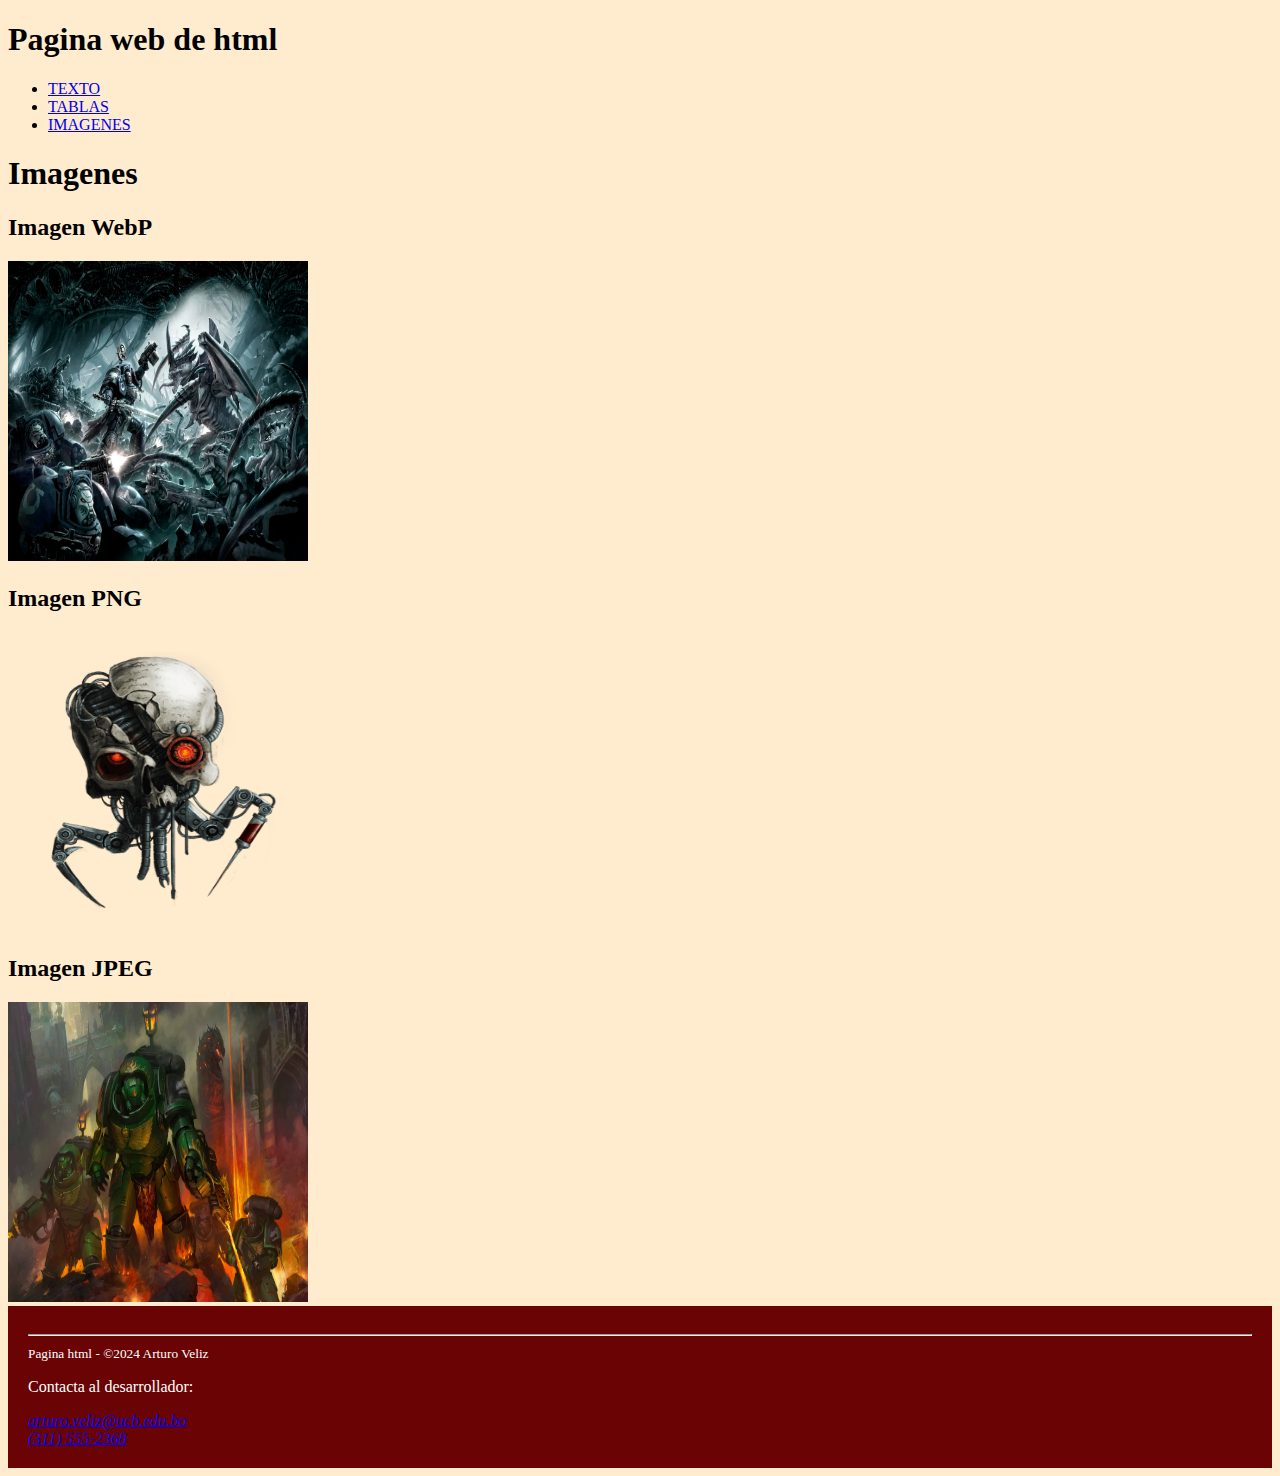
==== imagenes.html @ bb4f4139 "refactorizacion" ====
<!DOCTYPE html>
<html lang="en">
<head>
    <meta charset="UTF-8">
    <meta name="viewport" content="width=device-width, initial-scale=1.0">
    <title>Imagenes</title>
    <link rel="stylesheet" href="styles.css">
</head>
<body>
    <header>
        <nav>
            <h1>Pagina web de html</h1>
            <ul>
                <li><a href="index.html">TEXTO</a></li>
                <li><a href="tablas.html">TABLAS</a></li>
                <li><a href="imagenes.html">IMAGENES</a></li>
            </ul>
        </nav>
    </header>
    <h1>Imagenes</h1>
    <div>
        <h2>Imagen WebP</h2>
        <div>
            <img src="/src/batalla40k.webp" alt="Imagen de batalla de warhammer 40k">
        </div>
        
    </div>
    <div>
        <h2>Imagen PNG</h2>
        <div>
            <img src="/src/calavera.png" alt="calavera de warhammer 40k">
        </div>
        
    </div>
    <div>
        <h2>Imagen JPEG</h2>
        <div>
            <img src="/src/soldados.jpeg" alt="Soldados Marines de warhammer 40k">
        </div>
        
    </div>

    <footer>
        <hr>
        <small>Pagina html - &copy;2024 Arturo Veliz</small>
        <p>Contacta al desarrollador:</p>
        <address>
            <a href="mailto:arturo.veliz@ucb.edu.bo">arturo.veliz@ucb.edu.bo</a><br>
            <a href="tel:+13115552368">(311) 555-2368</a>
        </address>
    </footer>
</body>
</html>
---- styles.css ----
body {
    background-color: blanchedalmond;
}


mark {
    background-color: rgb(6, 166, 16);
}

footer {
    background-color: #6a0303;
    color: #fff;
    padding: 20px;
}
img{
    width: 300px;
    height: 300px;
}
table {
    border-collapse: collapse;
    width: 100%;
    margin-bottom: 20px;
}

caption {
    font-weight: bold;
    font-size: 1.2em;
    margin-bottom: 10px;
}

th, td {
    border: 1px solid #ddd;
    padding: 8px;
    text-align: left;
}


/* Estilos para las dos primeras tablas */
.Table-1 table {
    margin-bottom: 30px;
}


/* Estilos para la tercera tabla */
#p1 {
    margin-top: 50px;
}

#p1 + table {
    margin-bottom: 30px;
}
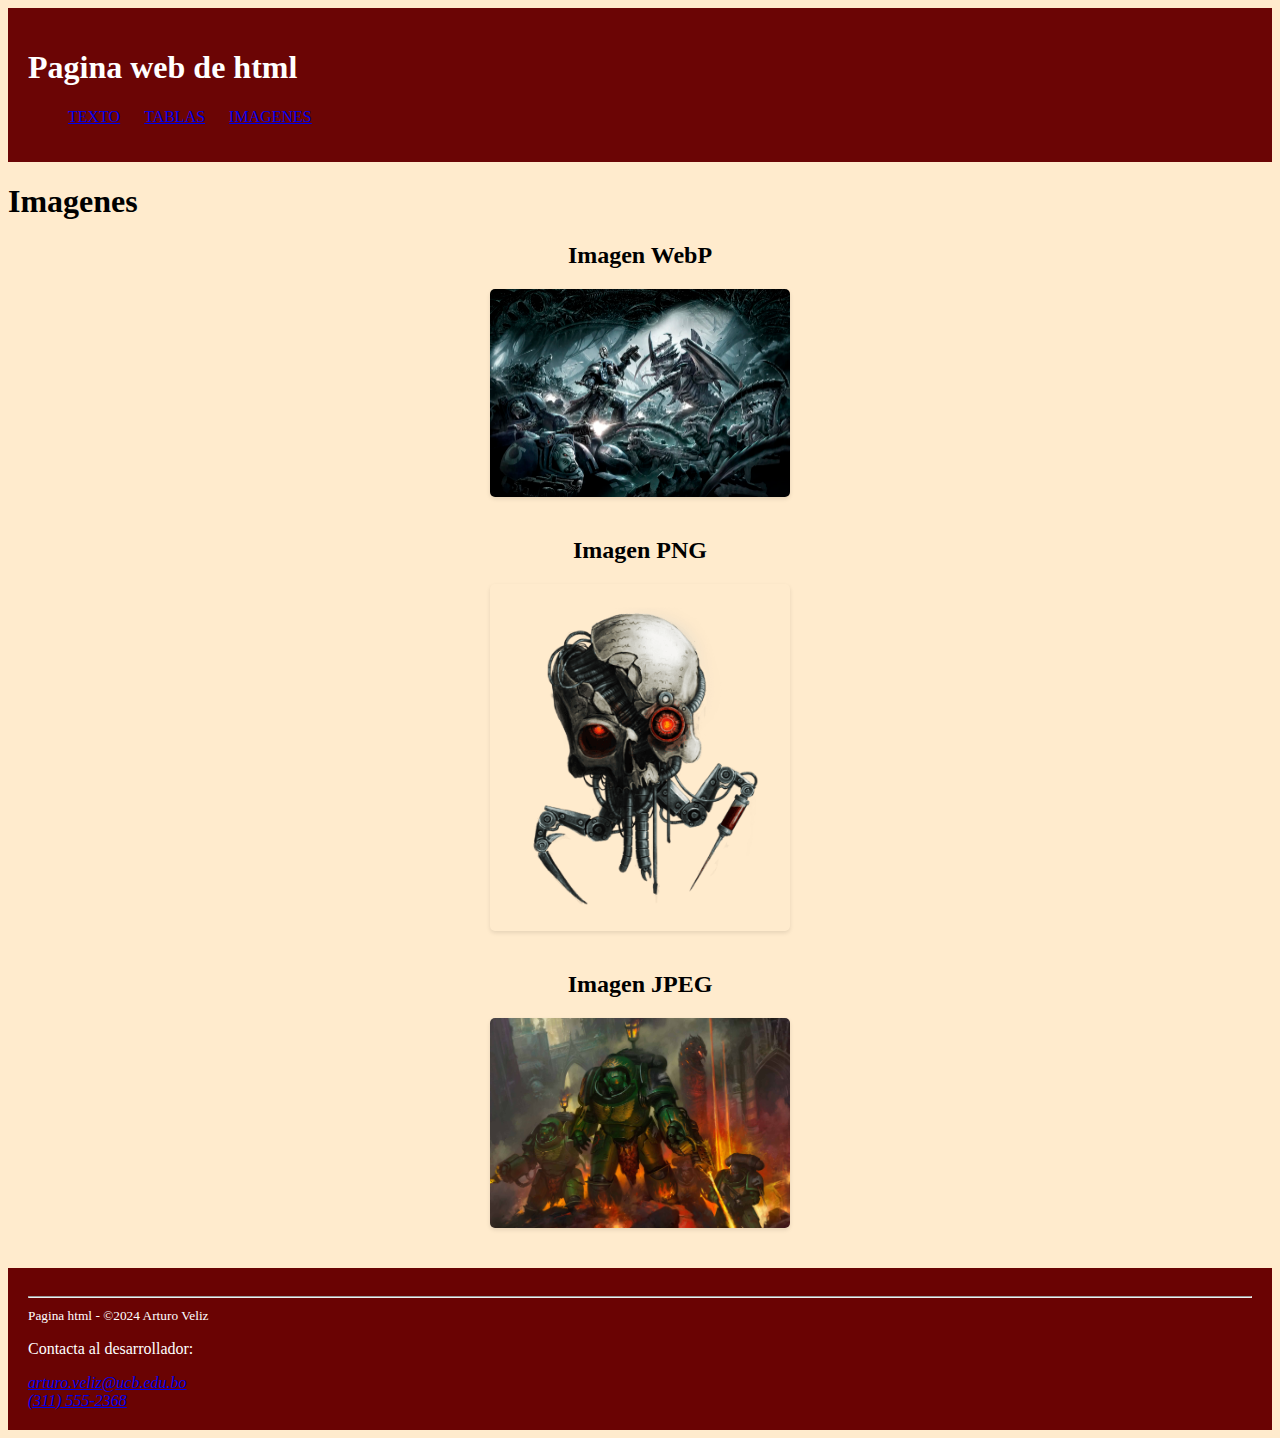
==== commit e1751fc1: "menu" ====
--- a/imagenes.html
+++ b/imagenes.html
@@ -30,7 +30,6 @@
         <div>
             <img src="/src/calavera.png" alt="calavera de warhammer 40k">
         </div>
-        
     </div>
     <div>
         <h2>Imagen JPEG</h2>
--- a/styles.css
+++ b/styles.css
@@ -6,6 +6,24 @@
 
 mark {
     background-color: rgb(6, 166, 16);
+}
+
+/* Estilos para el menú */
+header {
+    background-color: #6b0505;
+    color: #fff;
+    padding: 20px;
+}
+
+
+
+nav ul li {
+    display: inline;
+    margin-right: 20px;
+}
+
+nav ul li a:hover {
+    text-decoration: underline;
 }
 
 footer {
@@ -50,5 +68,21 @@
 #p1 + table {
     margin-bottom: 30px;
 }
+img {
+    max-width: 100%;
+    height: auto;
+    display: block;
+    margin: 0 auto; /* Esto centra horizontalmente la imagen */
+    border-radius: 5px;
+    box-shadow: 0 2px 4px rgba(0, 0, 0, 0.1);
+}
 
+h2 {
+    margin-top: 20px;
+    text-align: center; /* Esto centra horizontalmente el texto */
+}
 
+div {
+    margin-bottom: 40px;
+    text-align: center; /* Esto centra horizontalmente el contenido del div */
+}